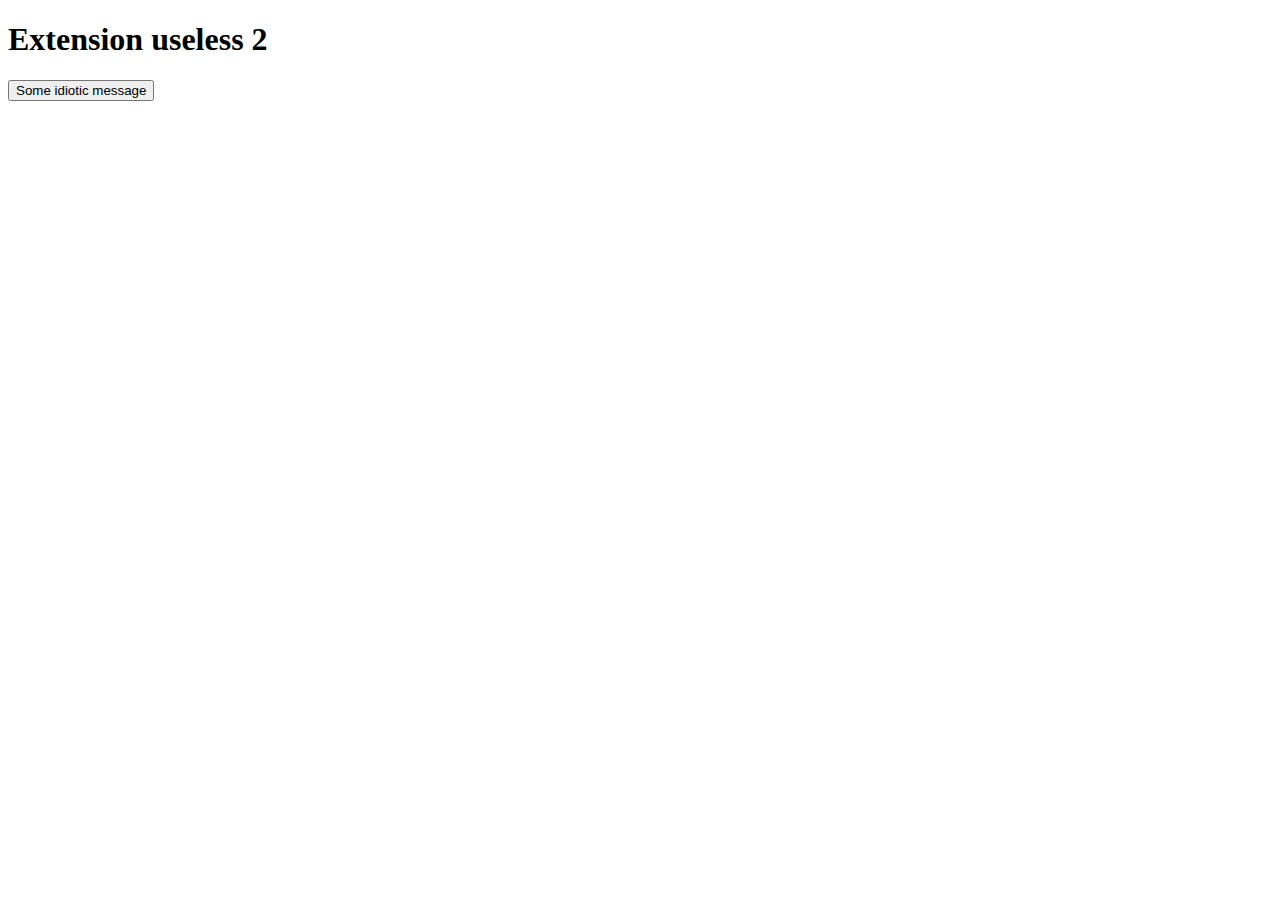
==== modules/chrome-ext-2/popup.html @ b9ecc265 "Added an extension 2" ====
<!DOCTYPE html>

<html>
    <head>
    	<title>Useless extension</title>
    	<script src="popup.js"></script>
    </head>

    <body>
    	<h1>Extension useless 2</h1>
    	<button id="someId">Some idiotic message</button>
    </body>
</html>
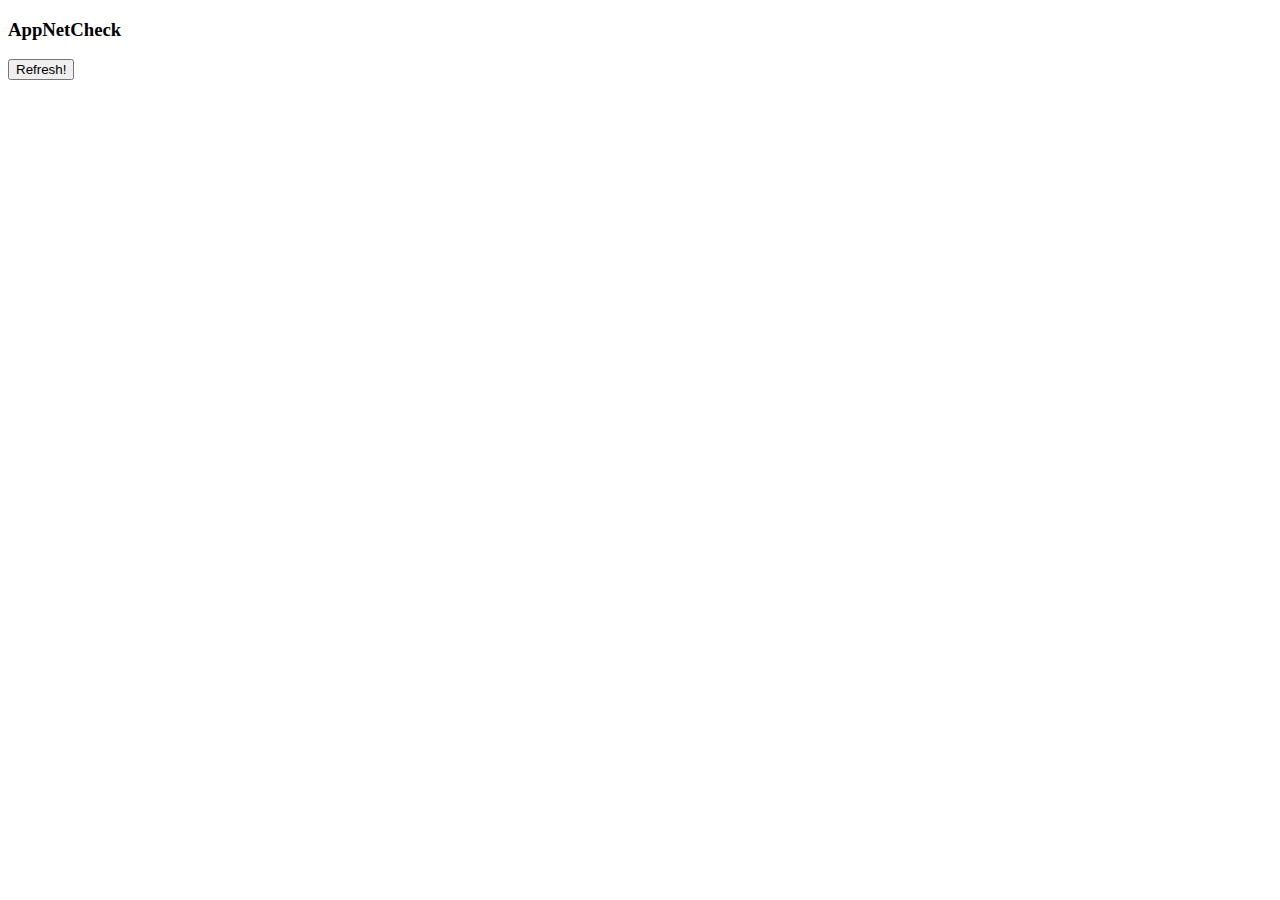
==== commit 954e09da: "Changes to chrome extension" ====
--- a/modules/chrome-ext-2/popup.html
+++ b/modules/chrome-ext-2/popup.html
@@ -2,12 +2,12 @@
 
 <html>
     <head>
-    	<title>Useless extension</title>
+    	<title>AppNetCheck</title>
     	<script src="popup.js"></script>
     </head>
 
     <body>
-    	<h1>Extension useless 2</h1>
-    	<button id="someId">Some idiotic message</button>
+    	<h3>AppNetCheck</h3>
+    	<button id="someId">Refresh!</button>
     </body>
-</html>
+</html>